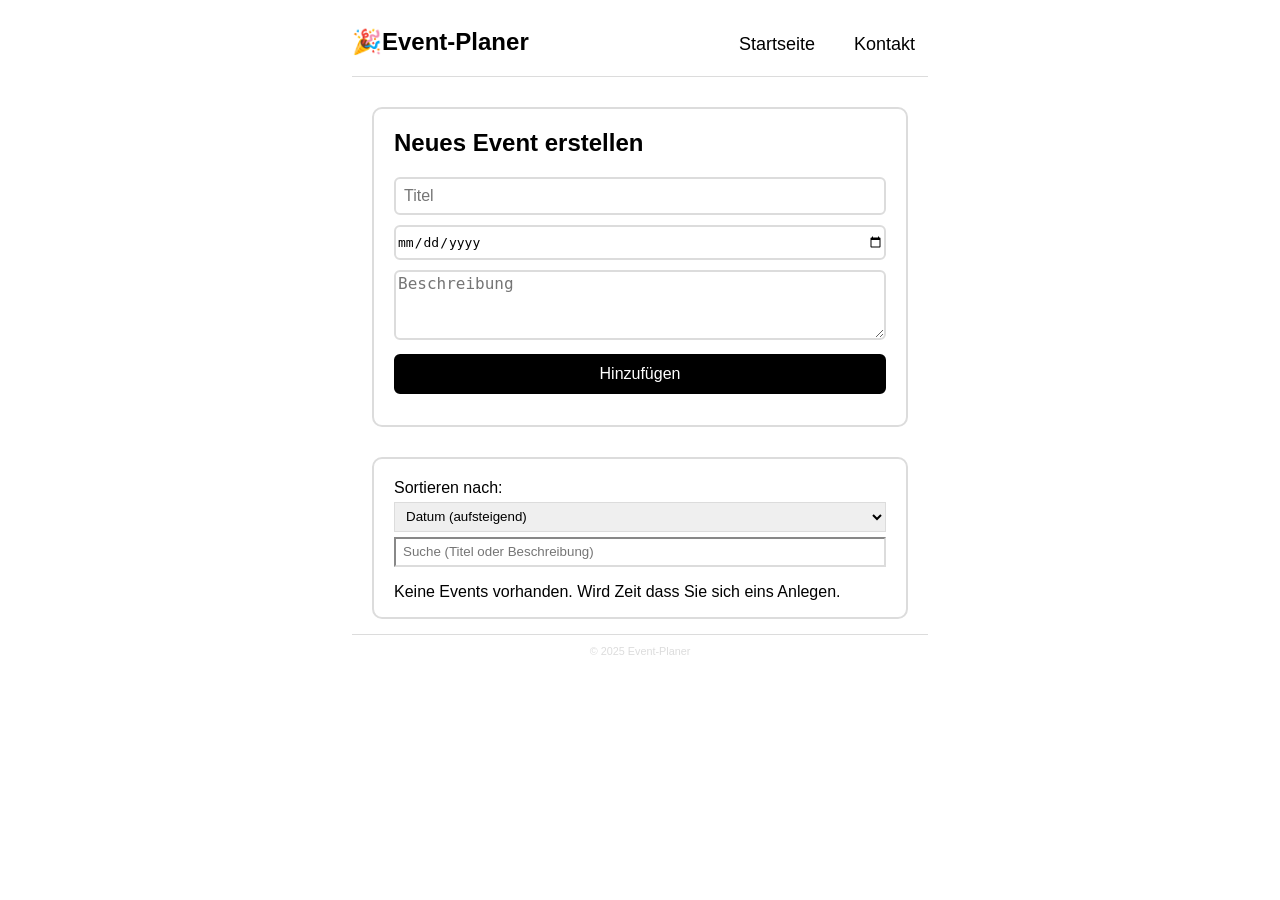
==== Homepage.html @ 36327d7d "CSS Datum und Suchbox anpassen" ====
<!-- Gruppe: Bennebach, Gertje, Doberstein, Kraus, Öz auch bekannt als die SLAYER > -->
<!doctype html>
<html lang="de">
<head>
  <meta charset="utf-8" />
  <meta name="viewport" content="width=device-width,initial-scale=1" />
  <title>🎉Event-Planer — Startseite</title>
  
  <link rel="stylesheet" href="styles.css" />

  
</head>
<body>
  <header>
    <nav class="main-nav" aria-label="Hauptnavigation">
      <h1>🎉Event-Planer</h1>
      <div class="link-main">
        <a href="Homepage.html">Startseite</a>
        <a href="kontakt.html">Kontakt</a>
      </div>
    </nav>
  </header>

  <main class="site-main container">
    
    <section class="new-event">
      <h2 id="event-form-heading">Neues Event erstellen</h2>
      <form id="event-form" class="event-form" autocomplete="off">
        <div class="form-row">
          <input type="text" id="title" name="title" required placeholder="Titel" />
        </div>

        <div class="form-row">
          <input type="date" id="date" name="date" required />
        </div>

        <div class="form-row">
          <textarea id="description" name="description" rows="4" required placeholder="Beschreibung"></textarea>
        </div>

        <div class="form-actions">
          <button type="submit" id="add-button" class="btn">Hinzufügen</button>
        </div>

        <p id="form-error" class="form-error" aria-live="polite"></p>
      </form>
    </section>

    <section class="event-list" aria-labelledby="events-heading">  

      <div class="list-controls">
        <label for="sort-select" class="visually-hidden">Sortieren nach:</label>
        <select id="sort-select" aria-label="Sortieroptionen">
          <option value="date-asc">Datum (aufsteigend)</option>
          <option value="date-desc">Datum (absteigend)</option>
          <option value="title-asc">Titel A–Z</option>
          <option value="title-desc">Titel Z–A</option>
        </select>
        
        <input id="search-input" type="search" placeholder="Suche (Titel oder Beschreibung)" />
      </div>

      <ul id="events-list" class="events-list" aria-live="polite"></ul>

      <p id="no-events" class="no-events">Keine Events vorhanden. Wird Zeit dass Sie sich eins Anlegen.</p>
    </section>
  </main>

  <footer class="site-footer">
    <div class="container">
      <small>© 2025 Event-Planer</small>
    </div>
  </footer>

  <script src="js/app.js" defer></script>
</body>
</html>
---- styles.css ----
body {
    font-family: Arial, Helvetica, sans-serif;
    margin-left: auto;
    margin-right: auto;
    width: 45%;
}

.main-nav {
    display: flex;
    border-bottom: 1px solid gainsboro;
    align-items: baseline;
}

.link-main {
    margin-left: auto;
    font-size: large;
    word-spacing: 8px;
}

.link-main a {
    color:black;
    padding: 13px 13px;
    text-decoration: none;
}
.link-main a:hover {
    background-color: #F2DC5D;
}

.link-contact {
    margin-left: auto;
    margin-right: 100px;
    font-size: large;
    word-spacing: 8px;
}

.link-contact a {
    color:black;
    padding: 13px 13px;
    text-decoration: none;
}

.link-contact a:hover {
    background-color: #F2DC5D;
}

#title {
    width:100%;
    box-sizing: border-box;
    border-style: solid;
    border-color: gainsboro;
    border-width: 2px;
    border-radius: 6px;
    font-size: medium;
    padding: 8px;
}

#date {
    box-sizing: border-box;
    border-style: solid;
    border-color: gainsboro;
    border-width: 2px;
    border-radius: 6px;
    font-size: medium;
    width: 100%;
    margin-top: 10px;
    height: 35px;
}

#description {
    box-sizing: border-box;
    border-style: solid;
    border-color: gainsboro;
    border-width: 2px;
    border-radius: 6px;
    font-size: large;
    width: 100%;
    margin-top: 10px;
    height: 70px;
}

#add-button {
    background-color: black;
    color: white;
    font-size: medium;
    width: 100%;
    margin-top: 10px;
    height: 40px;
    border-style: solid;
    border-color: black;
    border-radius: 6px;
}

.new-event {
    border-width: 2px;
    border-style: solid;
    border-color: gainsboro;
    border-radius: 10px;
    margin-top: 30px;
    margin-left: 20px;
    margin-right: 20px;
    padding-bottom: 15px;
    padding-left: 20px;
    padding-right: 20px;
}

.event-list {
    border-width: 2px;
    border-style: solid;
    border-color: gainsboro;
    border-radius: 10px;
    margin-top: 30px;
    margin-left: 20px;
    margin-right: 20px;
    padding-left: 20px;
    padding-right: 20px;
    padding-top: 20px;
}
#search-input{
    width: 100%;
    height: 30px;
    padding-left: 7px;
    margin-top: 5px;
    border-color: gainsboro;
}
#sort-select{
    width: 100%;
    height: 30px;
    padding-left: 7px;
    margin-top: 5px;
    border-color: gainsboro;
}

.site-footer{
    text-align: center;
    color: gainsboro;
    border-top: 1px solid;
    padding-top: 8px;
    padding-bottom: 8px;
    font-size:small;
    margin-top: 15px;

}
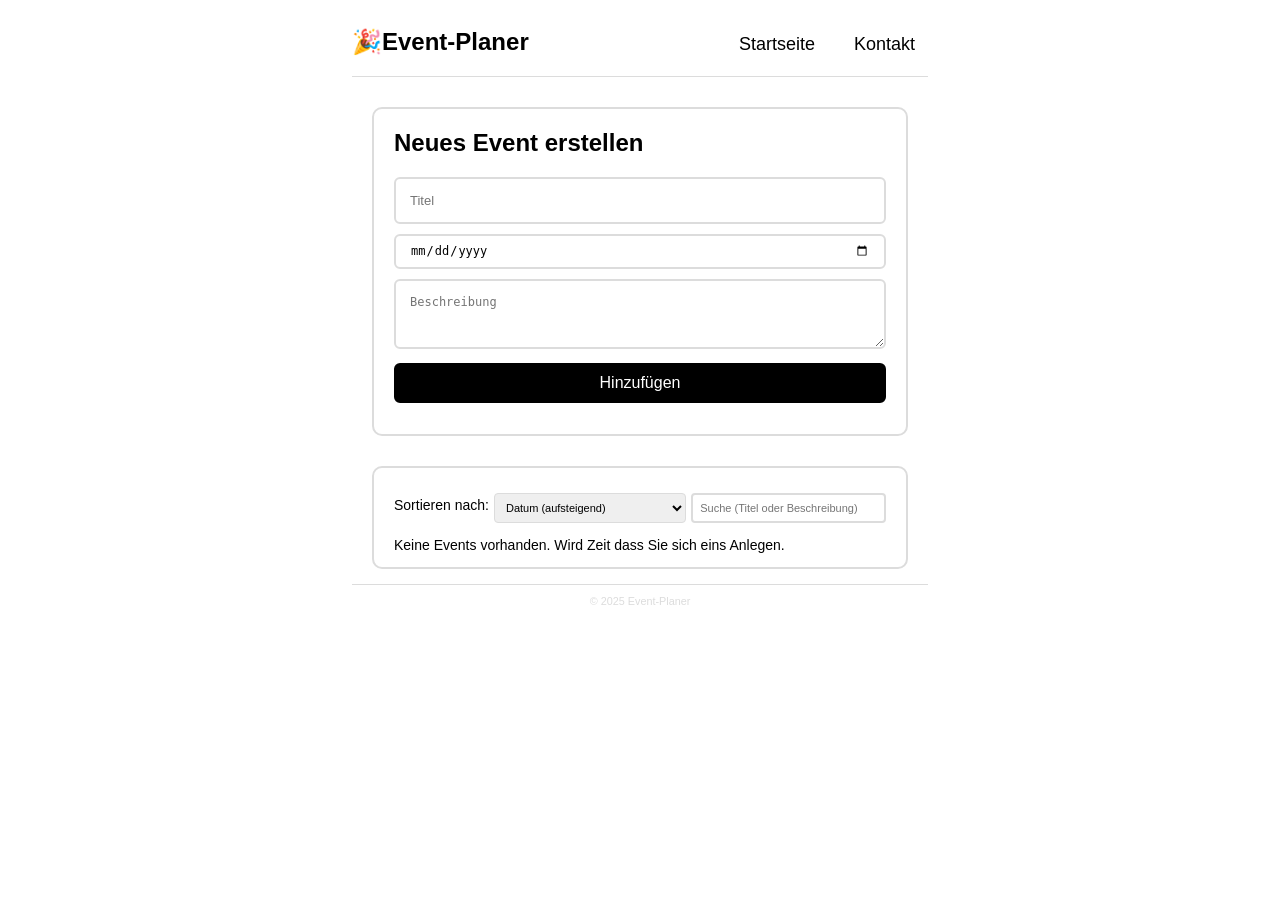
==== commit aa46ff72: "JS Path korrigiert" ====
--- a/Homepage.html
+++ b/Homepage.html
@@ -72,7 +72,7 @@
     </div>
   </footer>
 
-  <script src="js/app.js" defer></script>
+  <script src="script.js" defer></script>
 </body>
 </html>
 
--- a/styles.css
+++ b/styles.css
@@ -50,8 +50,9 @@
     border-color: gainsboro;
     border-width: 2px;
     border-radius: 6px;
-    font-size: medium;
+    font-size: small;
     padding: 8px;
+    padding: 14px;
 }
 
 #date {
@@ -60,10 +61,11 @@
     border-color: gainsboro;
     border-width: 2px;
     border-radius: 6px;
-    font-size: medium;
+    font-size: small;
     width: 100%;
     margin-top: 10px;
     height: 35px;
+    padding: 14px;  
 }
 
 #description {
@@ -72,10 +74,11 @@
     border-color: gainsboro;
     border-width: 2px;
     border-radius: 6px;
-    font-size: large;
+    font-size: small;
     width: 100%;
     margin-top: 10px;
     height: 70px;
+    padding: 14px;
 }
 
 #add-button {
@@ -114,20 +117,35 @@
     padding-left: 20px;
     padding-right: 20px;
     padding-top: 20px;
+    font-size: 14px;
 }
+
 #search-input{
     width: 100%;
     height: 30px;
     padding-left: 7px;
     margin-top: 5px;
     border-color: gainsboro;
+    border-radius: 4px;
+    font-size: 11px;
+    border-style: solid;
 }
+
 #sort-select{
     width: 100%;
     height: 30px;
     padding-left: 7px;
     margin-top: 5px;
     border-color: gainsboro;
+    border-radius: 4px;
+    font-size: 11px;
+}
+
+.list-controls{
+    display:flex;
+    gap:5px;
+    align-items: center;
+    white-space: nowrap;
 }
 
 .site-footer{
@@ -138,5 +156,4 @@
     padding-bottom: 8px;
     font-size:small;
     margin-top: 15px;
-
 }
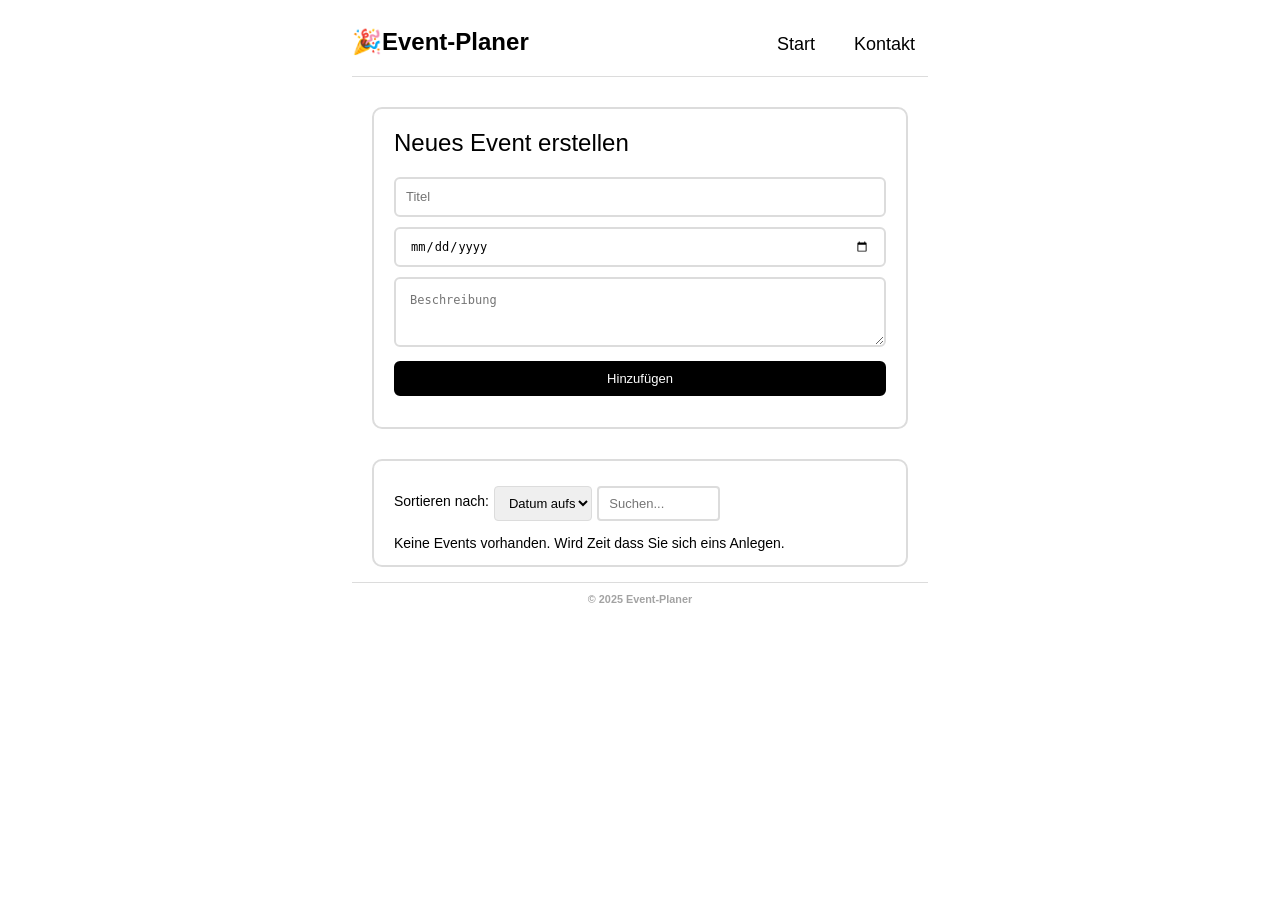
==== commit 59370df2: "CSS Homepage fertig" ====
--- a/Homepage.html
+++ b/Homepage.html
@@ -15,7 +15,7 @@
     <nav class="main-nav" aria-label="Hauptnavigation">
       <h1>🎉Event-Planer</h1>
       <div class="link-main">
-        <a href="Homepage.html">Startseite</a>
+        <a href="Homepage.html">Start</a>
         <a href="kontakt.html">Kontakt</a>
       </div>
     </nav>
@@ -24,7 +24,7 @@
   <main class="site-main container">
     
     <section class="new-event">
-      <h2 id="event-form-heading">Neues Event erstellen</h2>
+      <h2 id="new-event-heading">Neues Event erstellen</h2>
       <form id="event-form" class="event-form" autocomplete="off">
         <div class="form-row">
           <input type="text" id="title" name="title" required placeholder="Titel" />
@@ -49,18 +49,18 @@
     <section class="event-list" aria-labelledby="events-heading">  
 
       <div class="list-controls">
-        <label for="sort-select" class="visually-hidden">Sortieren nach:</label>
-        <select id="sort-select" aria-label="Sortieroptionen">
-          <option value="date-asc">Datum (aufsteigend)</option>
-          <option value="date-desc">Datum (absteigend)</option>
+        <label for="sort-select">Sortieren nach:</label>
+        <select id="sort-select">
+          <option value="date-asc">Datum aufsteigend</option>
+          <option value="date-desc">Datum absteigend</option>
           <option value="title-asc">Titel A–Z</option>
           <option value="title-desc">Titel Z–A</option>
         </select>
         
-        <input id="search-input" type="search" placeholder="Suche (Titel oder Beschreibung)" />
+        <input id="search-input" type="search" placeholder="Suchen..." />
       </div>
 
-      <ul id="events-list" class="events-list" aria-live="polite"></ul>
+      <ul id="events-list" class="events-list"></ul>
 
       <p id="no-events" class="no-events">Keine Events vorhanden. Wird Zeit dass Sie sich eins Anlegen.</p>
     </section>
--- a/styles.css
+++ b/styles.css
@@ -1,5 +1,5 @@
 body {
-    font-family: Arial, Helvetica, sans-serif;
+    font-family: 'Segoe UI', Tahoma, Geneva, Verdana, sans-serif;
     margin-left: auto;
     margin-right: auto;
     width: 45%;
@@ -14,6 +14,7 @@
 .link-main {
     margin-left: auto;
     font-size: large;
+    font-weight: 500;
     word-spacing: 8px;
 }
 
@@ -30,6 +31,7 @@
     margin-left: auto;
     margin-right: 100px;
     font-size: large;
+    font-weight: 500;
     word-spacing: 8px;
 }
 
@@ -43,51 +45,55 @@
     background-color: #F2DC5D;
 }
 
+#new-event-heading {
+    font-weight: 500;
+}
+
 #title {
     width:100%;
+    height: 40px;
     box-sizing: border-box;
     border-style: solid;
     border-color: gainsboro;
     border-width: 2px;
     border-radius: 6px;
     font-size: small;
-    padding: 8px;
-    padding: 14px;
+    padding: 10px;
 }
 
 #date {
+    width: 100%;
+    height: 40px;
     box-sizing: border-box;
     border-style: solid;
     border-color: gainsboro;
     border-width: 2px;
     border-radius: 6px;
     font-size: small;
-    width: 100%;
-    margin-top: 10px;
-    height: 35px;
-    padding: 14px;  
+    padding: 14px; 
+    margin-top: 10px; 
 }
 
 #description {
+    width: 100%;
+    height: 70px;
     box-sizing: border-box;
     border-style: solid;
     border-color: gainsboro;
     border-width: 2px;
     border-radius: 6px;
     font-size: small;
-    width: 100%;
+    padding: 14px;
     margin-top: 10px;
-    height: 70px;
-    padding: 14px;
 }
 
 #add-button {
+    width: 100%;
+    height: 35px;
     background-color: black;
     color: white;
-    font-size: medium;
-    width: 100%;
+    font-size: small;
     margin-top: 10px;
-    height: 40px;
     border-style: solid;
     border-color: black;
     border-radius: 6px;
@@ -121,24 +127,24 @@
 }
 
 #search-input{
-    width: 100%;
-    height: 30px;
-    padding-left: 7px;
+    width: 25%;
+    height: 35px;
+    padding-left: 10px;
     margin-top: 5px;
     border-color: gainsboro;
     border-radius: 4px;
-    font-size: 11px;
+    font-size: small;
     border-style: solid;
 }
 
 #sort-select{
-    width: 100%;
-    height: 30px;
-    padding-left: 7px;
+    width: 20%;
+    height: 35px;
+    padding-left: 10px;
     margin-top: 5px;
     border-color: gainsboro;
     border-radius: 4px;
-    font-size: 11px;
+    font-size: small;
 }
 
 .list-controls{
@@ -150,10 +156,11 @@
 
 .site-footer{
     text-align: center;
-    color: gainsboro;
-    border-top: 1px solid;
+    color: rgb(163, 163, 163);
+    border-top: 1px solid gainsboro;
     padding-top: 8px;
     padding-bottom: 8px;
-    font-size:small;
+    font-size: small;
+    font-weight: bold;
     margin-top: 15px;
 }
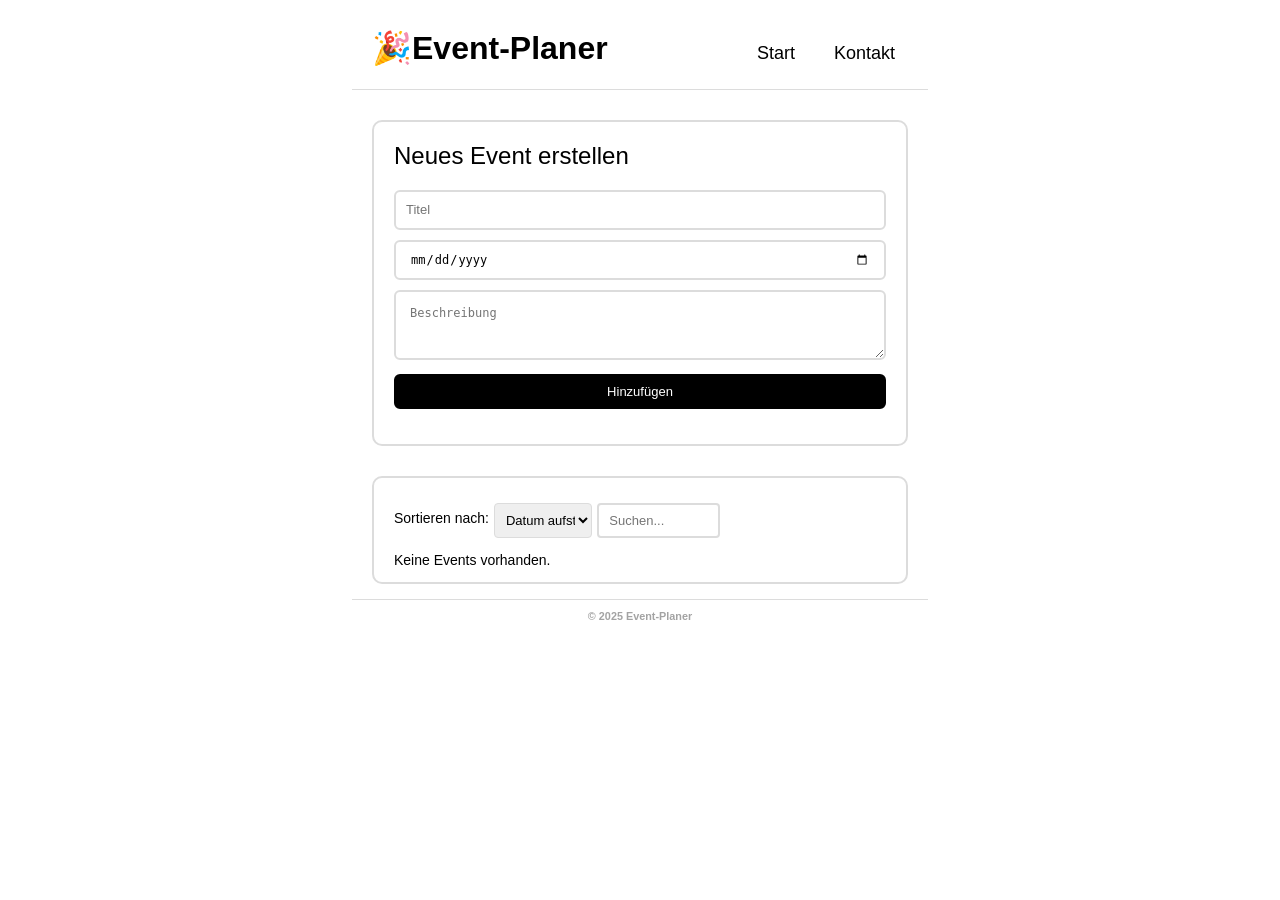
==== commit 2823d0c9: "CSS aufgeteilt, feinschliff" ====
--- a/Homepage.html
+++ b/Homepage.html
@@ -1,53 +1,32 @@
-<!-- Gruppe: Bennebach, Gertje, Doberstein, Kraus, Öz auch bekannt als die SLAYER > -->
+<!-- Gruppe: Bennebach, Gertje, Doberstein, Kraus, Öz -->
+
 <!doctype html>
 <html lang="de">
 <head>
   <meta charset="utf-8" />
   <meta name="viewport" content="width=device-width,initial-scale=1" />
   <title>🎉Event-Planer — Startseite</title>
-  
-  <link rel="stylesheet" href="styles.css" />
-
-  
+  <link rel="stylesheet" href="styleHomepage.css" />
 </head>
 <body>
   <header>
-    <nav class="main-nav" aria-label="Hauptnavigation">
       <h1>🎉Event-Planer</h1>
-      <div class="link-main">
+      <div class="navigation">
         <a href="Homepage.html">Start</a>
         <a href="kontakt.html">Kontakt</a>
       </div>
-    </nav>
   </header>
-
-  <main class="site-main container">
-    
+  <main>
     <section class="new-event">
       <h2 id="new-event-heading">Neues Event erstellen</h2>
-      <form id="event-form" class="event-form" autocomplete="off">
-        <div class="form-row">
+      <form id="event-form" class="event-form">
           <input type="text" id="title" name="title" required placeholder="Titel" />
-        </div>
-
-        <div class="form-row">
           <input type="date" id="date" name="date" required />
-        </div>
-
-        <div class="form-row">
           <textarea id="description" name="description" rows="4" required placeholder="Beschreibung"></textarea>
-        </div>
-
-        <div class="form-actions">
           <button type="submit" id="add-button" class="btn">Hinzufügen</button>
-        </div>
-
-        <p id="form-error" class="form-error" aria-live="polite"></p>
       </form>
     </section>
-
-    <section class="event-list" aria-labelledby="events-heading">  
-
+    <section class="show-event">  
       <div class="list-controls">
         <label for="sort-select">Sortieren nach:</label>
         <select id="sort-select">
@@ -56,22 +35,15 @@
           <option value="title-asc">Titel A–Z</option>
           <option value="title-desc">Titel Z–A</option>
         </select>
-        
         <input id="search-input" type="search" placeholder="Suchen..." />
       </div>
-
       <ul id="events-list" class="events-list"></ul>
-
-      <p id="no-events" class="no-events">Keine Events vorhanden. Wird Zeit dass Sie sich eins Anlegen.</p>
+      <p id="no-events" class="no-events">Keine Events vorhanden.</p>
     </section>
   </main>
-
-  <footer class="site-footer">
-    <div class="container">
+  <footer>
       <small>© 2025 Event-Planer</small>
-    </div>
   </footer>
-
   <script src="script.js" defer></script>
 </body>
 </html>
--- a/styleHomepage.css
+++ b/styleHomepage.css
@@ -0,0 +1,162 @@
+/* Gruppe: Bennebach, Gertje, Doberstein, Kraus, Öz */
+
+body {
+    font-family: 'Segoe UI', Tahoma, Geneva, Verdana, sans-serif;
+    margin-left: auto;
+    margin-right: auto;
+    width: 45%;
+}
+
+header {
+    display: flex;
+    border-bottom: 1px solid gainsboro;
+    align-items: baseline;
+}
+
+h1 {
+    margin-left: 20px;
+}
+
+.navigation {
+    margin-left: auto;
+    margin-right: 20px;
+    font-size: large;
+    font-weight: 500;
+    word-spacing: 8px;
+}
+
+.navigation a {
+    color:black;
+    padding: 13px 13px;
+    text-decoration: none;
+}
+
+.navigation a:hover {
+    background-color: #F2DC5D;
+}
+
+#new-event-heading {
+    font-weight: 500;
+}
+
+#title {
+    width:100%;
+    height: 40px;
+    box-sizing: border-box;
+    border-style: solid;
+    border-color: gainsboro;
+    border-width: 2px;
+    border-radius: 6px;
+    font-size: small;
+    padding: 10px;
+}
+
+#date {
+    width: 100%;
+    height: 40px;
+    box-sizing: border-box;
+    border-style: solid;
+    border-color: gainsboro;
+    border-width: 2px;
+    border-radius: 6px;
+    font-size: small;
+    padding: 14px; 
+    margin-top: 10px; 
+}
+
+#description {
+    width: 100%;
+    height: 70px;
+    box-sizing: border-box;
+    border-style: solid;
+    border-color: gainsboro;
+    border-width: 2px;
+    border-radius: 6px;
+    font-size: small;
+    padding: 14px;
+    margin-top: 10px;
+}
+
+#add-button {
+    width: 100%;
+    height: 35px;
+    background-color: black;
+    color: white;
+    font-size: small;
+    margin-top: 10px;
+    margin-bottom: 20px;
+    border-style: solid;
+    border-color: black;
+    border-radius: 6px;
+}
+
+.new-event {
+    border-width: 2px;
+    border-style: solid;
+    border-color: gainsboro;
+    border-radius: 10px;
+    margin-top: 30px;
+    margin-left: 20px;
+    margin-right: 20px;
+    padding-bottom: 15px;
+    padding-left: 20px;
+    padding-right: 20px;
+}
+
+.show-event {
+    border-width: 2px;
+    border-style: solid;
+    border-color: gainsboro;
+    border-radius: 10px;
+    margin-top: 30px;
+    margin-left: 20px;
+    margin-right: 20px;
+    padding-left: 20px;
+    padding-right: 20px;
+    padding-top: 20px;
+    font-size: 14px;
+}
+
+#search-input{
+    width: 25%;
+    height: 35px;
+    padding-left: 10px;
+    margin-top: 5px;
+    border-color: gainsboro;
+    border-radius: 4px;
+    font-size: small;
+    border-style: solid;
+}
+
+#sort-select{
+    width: 20%;
+    height: 35px;
+    padding-left: 7px;
+    margin-top: 5px;
+    border-color: gainsboro;
+    border-radius: 4px;
+    font-size: small;
+}
+
+.list-controls{
+    display:flex;
+    gap:5px;
+    align-items: center;
+    white-space: nowrap;
+}
+
+#events-list{
+    list-style-type: none;
+    padding-left: 0;
+}
+
+footer{
+    text-align: center;
+    color: rgb(163, 163, 163);
+    border-top: 1px solid gainsboro;
+    padding-top: 8px;
+    padding-bottom: 8px;
+    font-size: small;
+    font-weight: bold;
+    margin-top: 15px;
+}
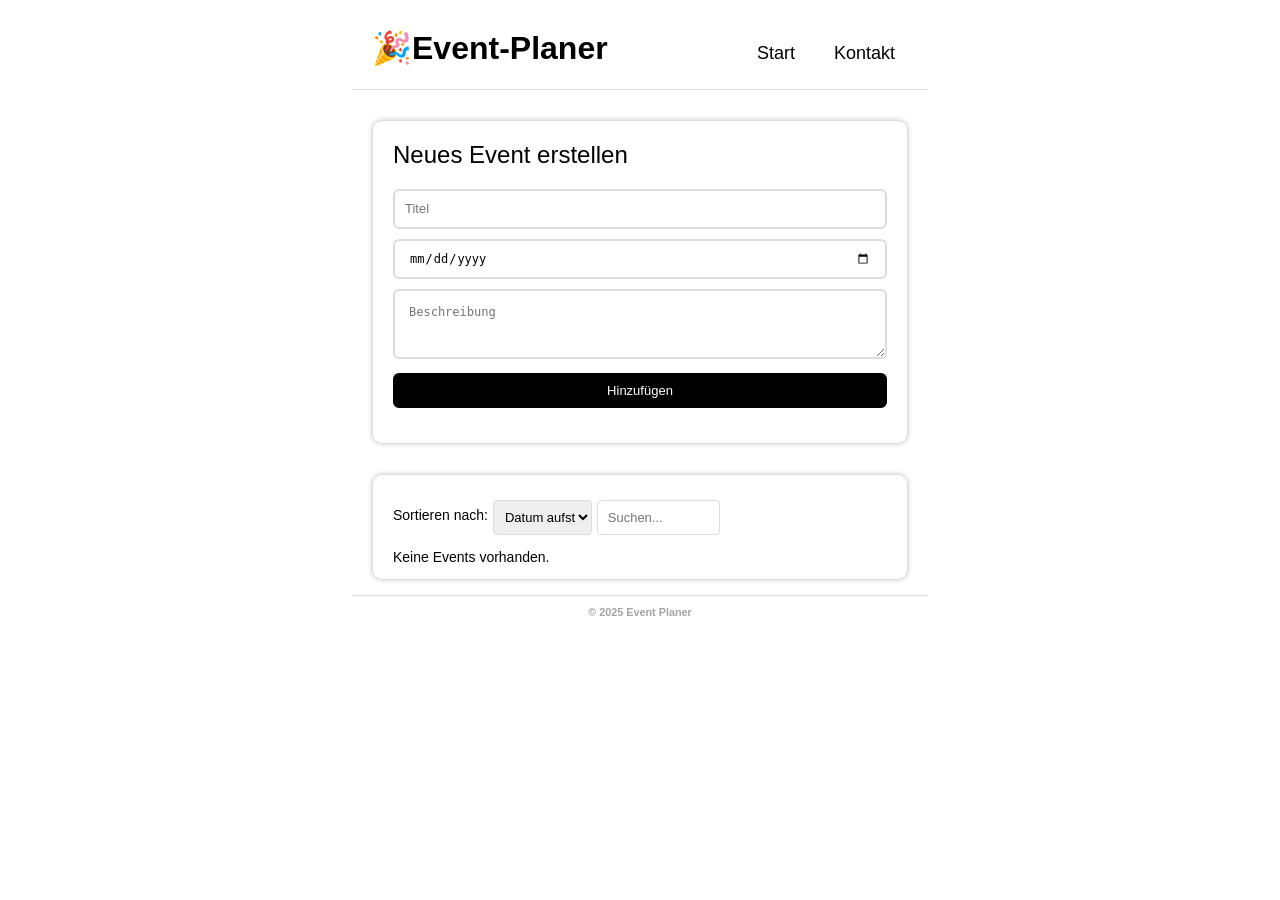
==== commit 07dcaea3: "Schatten korrigiert" ====
--- a/Homepage.html
+++ b/Homepage.html
@@ -11,10 +11,10 @@
 <body>
   <header>
       <h1>🎉Event-Planer</h1>
-      <div class="navigation">
+      <nav class="navigation">
         <a href="Homepage.html">Start</a>
-        <a href="kontakt.html">Kontakt</a>
-      </div>
+        <a href="Kontakt.html">Kontakt</a>
+      </nav>
   </header>
   <main>
     <section class="new-event">
@@ -42,7 +42,7 @@
     </section>
   </main>
   <footer>
-      <small>© 2025 Event-Planer</small>
+      <small>© 2025 Event Planer</small>
   </footer>
   <script src="script.js" defer></script>
 </body>
--- a/styleHomepage.css
+++ b/styleHomepage.css
@@ -75,6 +75,7 @@
     font-size: small;
     padding: 14px;
     margin-top: 10px;
+    resize: vertical;
 }
 
 #add-button {
@@ -91,10 +92,11 @@
 }
 
 .new-event {
-    border-width: 2px;
+    border-width: 1px;
     border-style: solid;
     border-color: gainsboro;
     border-radius: 10px;
+    box-shadow: 0px 0px 5px rgb(202, 202, 202);
     margin-top: 30px;
     margin-left: 20px;
     margin-right: 20px;
@@ -104,10 +106,11 @@
 }
 
 .show-event {
-    border-width: 2px;
+    border-width: 1px;
     border-style: solid;
     border-color: gainsboro;
     border-radius: 10px;
+    box-shadow: 0px 0px 5px rgb(202, 202, 202);
     margin-top: 30px;
     margin-left: 20px;
     margin-right: 20px;
@@ -122,6 +125,7 @@
     height: 35px;
     padding-left: 10px;
     margin-top: 5px;
+    border-width: 1px;
     border-color: gainsboro;
     border-radius: 4px;
     font-size: small;
